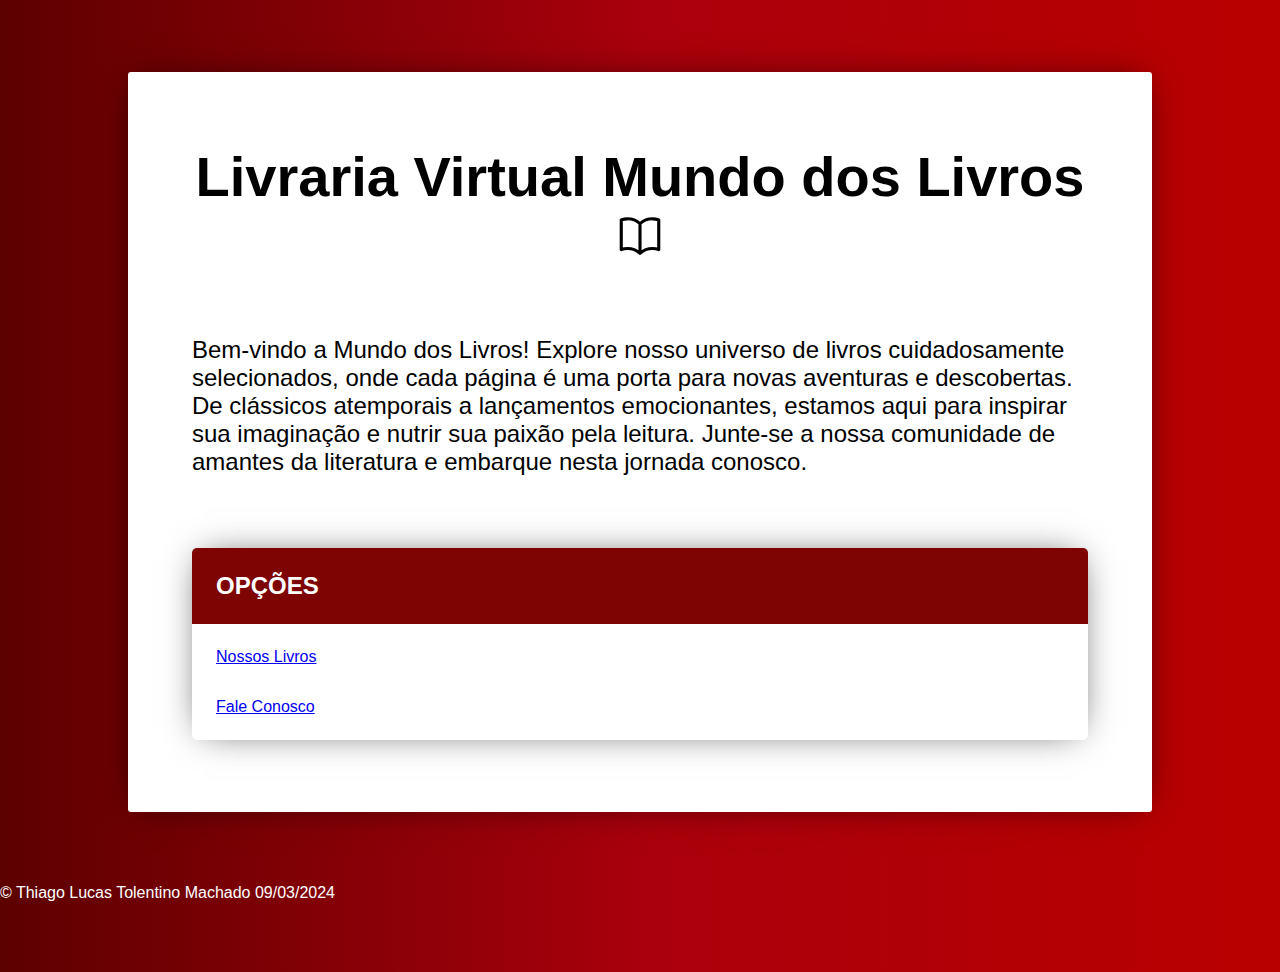
==== index.html @ a4fe6f6d "Primeiro commit" ====
<!DOCTYPE html>
<html lang="en">
  <head>
    <meta charset="UTF-8" />
    <meta name="viewport" content="width=device-width, initial-scale=1.0" />
    <title>Mundo dos Livros</title>

    <link rel="stylesheet" href="index.css" />
  </head>
  <body>
    <main class="main-container-index">
      <h1 class="main-title">
        Livraria Virtual Mundo dos Livros
        <svg
          xmlns="http://www.w3.org/2000/svg"
          fill="none"
          viewBox="0 0 24 24"
          stroke-width="1.5"
          stroke="currentColor"
          class="w-6 h-6"
        >
          <path
            stroke-linecap="round"
            stroke-linejoin="round"
            d="M12 6.042A8.967 8.967 0 0 0 6 3.75c-1.052 0-2.062.18-3 .512v14.25A8.987 8.987 0 0 1 6 18c2.305 0 4.408.867 6 2.292m0-14.25a8.966 8.966 0 0 1 6-2.292c1.052 0 2.062.18 3 .512v14.25A8.987 8.987 0 0 0 18 18a8.967 8.967 0 0 0-6 2.292m0-14.25v14.25"
          />
        </svg>
      </h1>

      <p class="main-description">
        Bem-vindo a Mundo dos Livros! Explore nosso universo de livros
        cuidadosamente selecionados, onde cada página é uma porta para novas
        aventuras e descobertas. De clássicos atemporais a lançamentos
        emocionantes, estamos aqui para inspirar sua imaginação e nutrir sua
        paixão pela leitura. Junte-se a nossa comunidade de amantes da
        literatura e embarque nesta jornada conosco.
      </p>

      <div class="show-books">
        <div class="title">
          <h2>OPÇÕES</h2>
        </div>

        <ul class="options-list">
          <li>
            <a href="nossoslivros.html">Nossos Livros</a>
          </li>

          <li><a href="faleconosco.html">Fale Conosco</a></li>
        </ul>
      </div>
    </main>
    <p class="copyright">© Thiago Lucas Tolentino Machado 09/03/2024</p>
  </body>
</html>
---- index.css ----
* {
  padding: 0;
  margin: 0;
  list-style: none;
  font-family: sans-serif;
  box-sizing: border-box;
}

body {
  background: rgb(93, 0, 0); 
  background: linear-gradient(
    90deg,
    rgba(93, 0, 0, 1) 0%,
    rgba(170, 0, 12, 1) 51%,
    rgba(185, 0, 0, 1) 100%
    
  );

  height: 100vh;
}


.copyright  {
  color: white;
}
.main-container-index {
  width: 80%; 
  margin: 72px auto;
  background-color: white;
  padding: 72px 64px;
  -webkit-box-shadow: 0px 0px 35px -11px rgba(0, 0, 0, 0.75);
  -moz-box-shadow: 0px 0px 35px -11px rgba(0, 0, 0, 0.75);
  box-shadow: 0px 0px 35px -11px rgba(0, 0, 0, 0.75);
  border-radius: 3px;
}

.main-title {
  text-align: center;
  margin-bottom: 62px;
  font-size: 56px;
}

.main-title svg {
  height: 50px;
}

.main-description {
  display: flex;
  justify-content: center;
  font-size: 24px;
  margin-bottom: 72px;

}

.show-books {
  width: 100%;
  border-radius: 5px;
  background-color: white;
  -webkit-box-shadow: 0px 0px 35px -11px rgba(0, 0, 0, 0.75);
  -moz-box-shadow: 0px 0px 35px -11px rgba(0, 0, 0, 0.75);
  box-shadow: 0px 0px 35px -11px rgba(0, 0, 0, 0.75);
}

.show-books .title h2 {
  background-color: rgb(126, 3, 3);
  padding: 24px;
  width: 100%;
  color: white;
  border-top-left-radius: 5px;
  border-top-right-radius: 5px;
}

.options-list {
  display: flex;
  flex-direction: column;
  padding: 24px;
  gap: 32px;
}
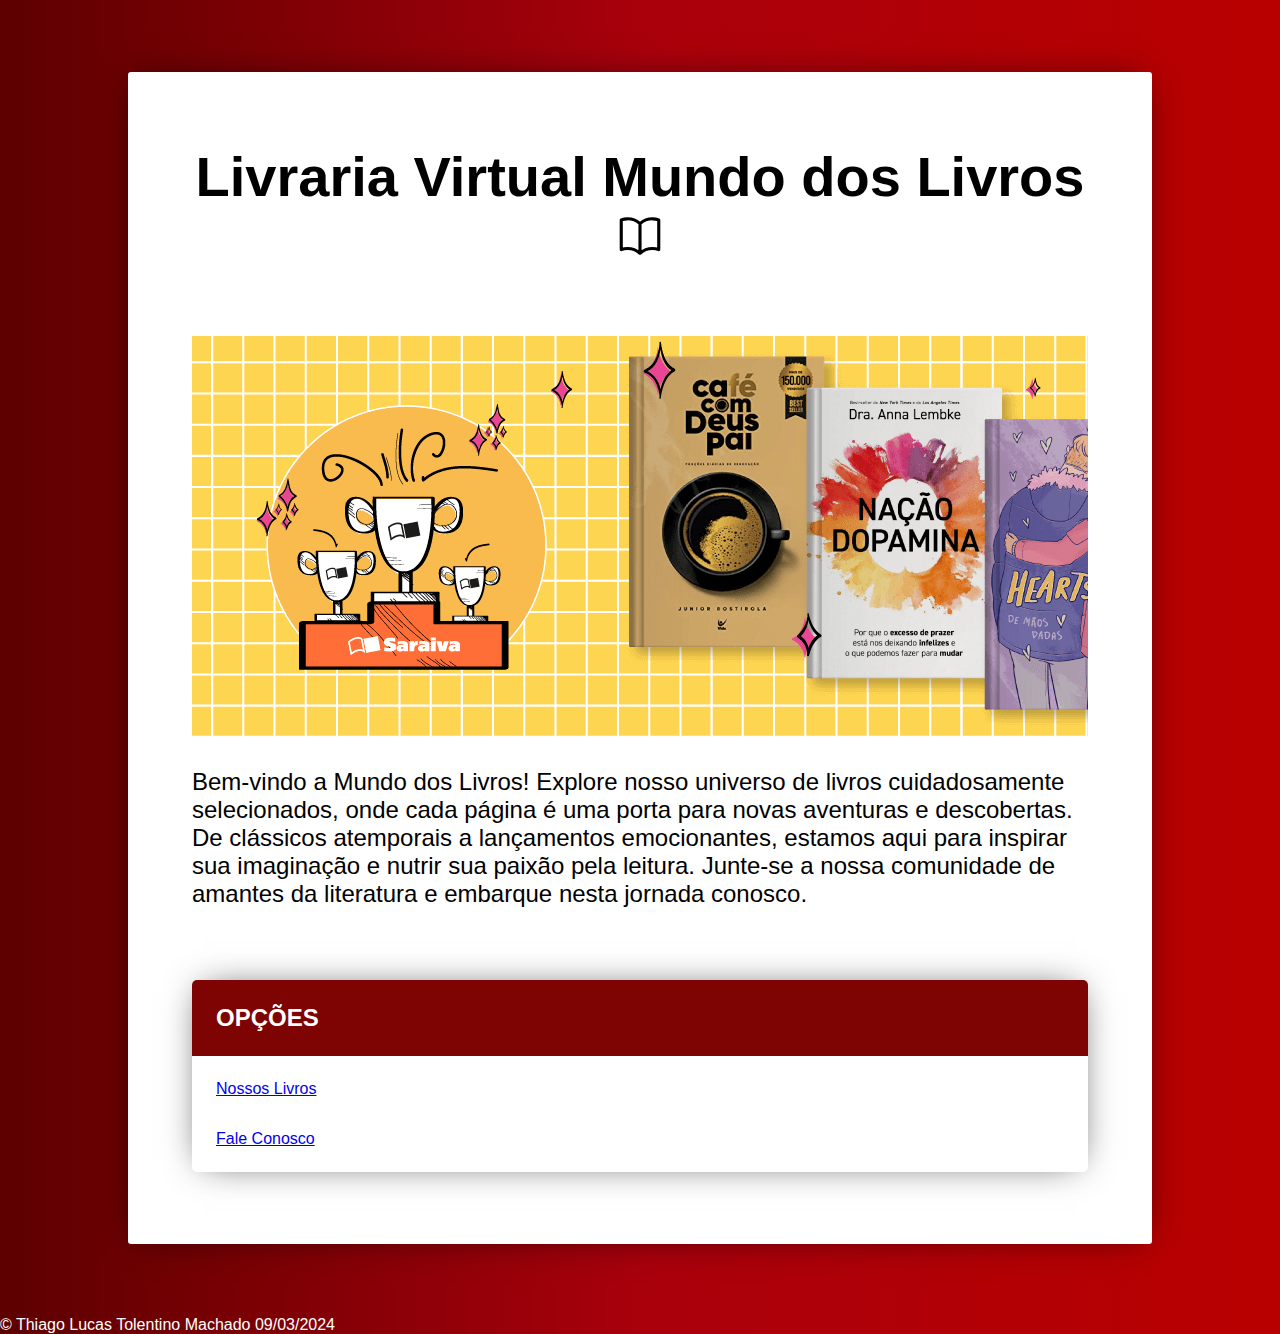
==== commit fed06727: "carrrossel adicionado" ====
--- a/index.html
+++ b/index.html
@@ -4,6 +4,9 @@
     <meta charset="UTF-8" />
     <meta name="viewport" content="width=device-width, initial-scale=1.0" />
     <title>Mundo dos Livros</title>
+
+    <link rel="stylesheet" type="text/css" href="slick-1.8.1/slick/slick.css" />
+    <link rel="stylesheet" type="text/css" href="slick-1.8.1/slick/slick-theme.css" />
 
     <link rel="stylesheet" href="index.css" />
   </head>
@@ -26,6 +29,12 @@
           />
         </svg>
       </h1>
+
+      <div class="carousel-container">
+        <div><img src="imagens-carrossel/62f79e97-17bb-4e69-9608-6bc580f9d1b5___f15e558a8490f37be090baadcfb49f93.png" alt=""></div>
+        <div><img src="imagens-carrossel/d2951a33-6fe5-42ff-8215-6bd317f7c508___59c9ed7fd0c623c0d914eb3685c1a30b.webp" alt=""></div>
+        <div><img src="imagens-carrossel/e8d97f96-d8c8-42c4-a70a-a4e7ad275dec___c224608e648b88a4171daef53640fdde.webp" alt=""></div>
+      </div>
 
       <p class="main-description">
         Bem-vindo a Mundo dos Livros! Explore nosso universo de livros
@@ -51,5 +60,25 @@
       </div>
     </main>
     <p class="copyright">© Thiago Lucas Tolentino Machado 09/03/2024</p>
+    <script src="index.js"></script>
+
+    <!-- Slick Slider-->
+    <script
+      type="text/javascript"
+      src="jquery2.js"
+    ></script>
+    <script
+      type="text/javascript"
+      src="jquery1.js"
+    ></script>
+    <script type="text/javascript" src="slick-1.8.1/slick/slick.min.js"></script>
+
+    <script type="text/javascript">
+      $(document).ready(function () {
+        $(".carousel-container").slick({
+          
+        });
+      });
+    </script>
   </body>
 </html>
--- a/index.css
+++ b/index.css
@@ -19,7 +19,10 @@
   height: 100vh;
 }
 
-
+.carousel-container img {
+  object-fit: cover;
+  margin-bottom: 32px;
+}
 .copyright  {
   color: white;
 }
